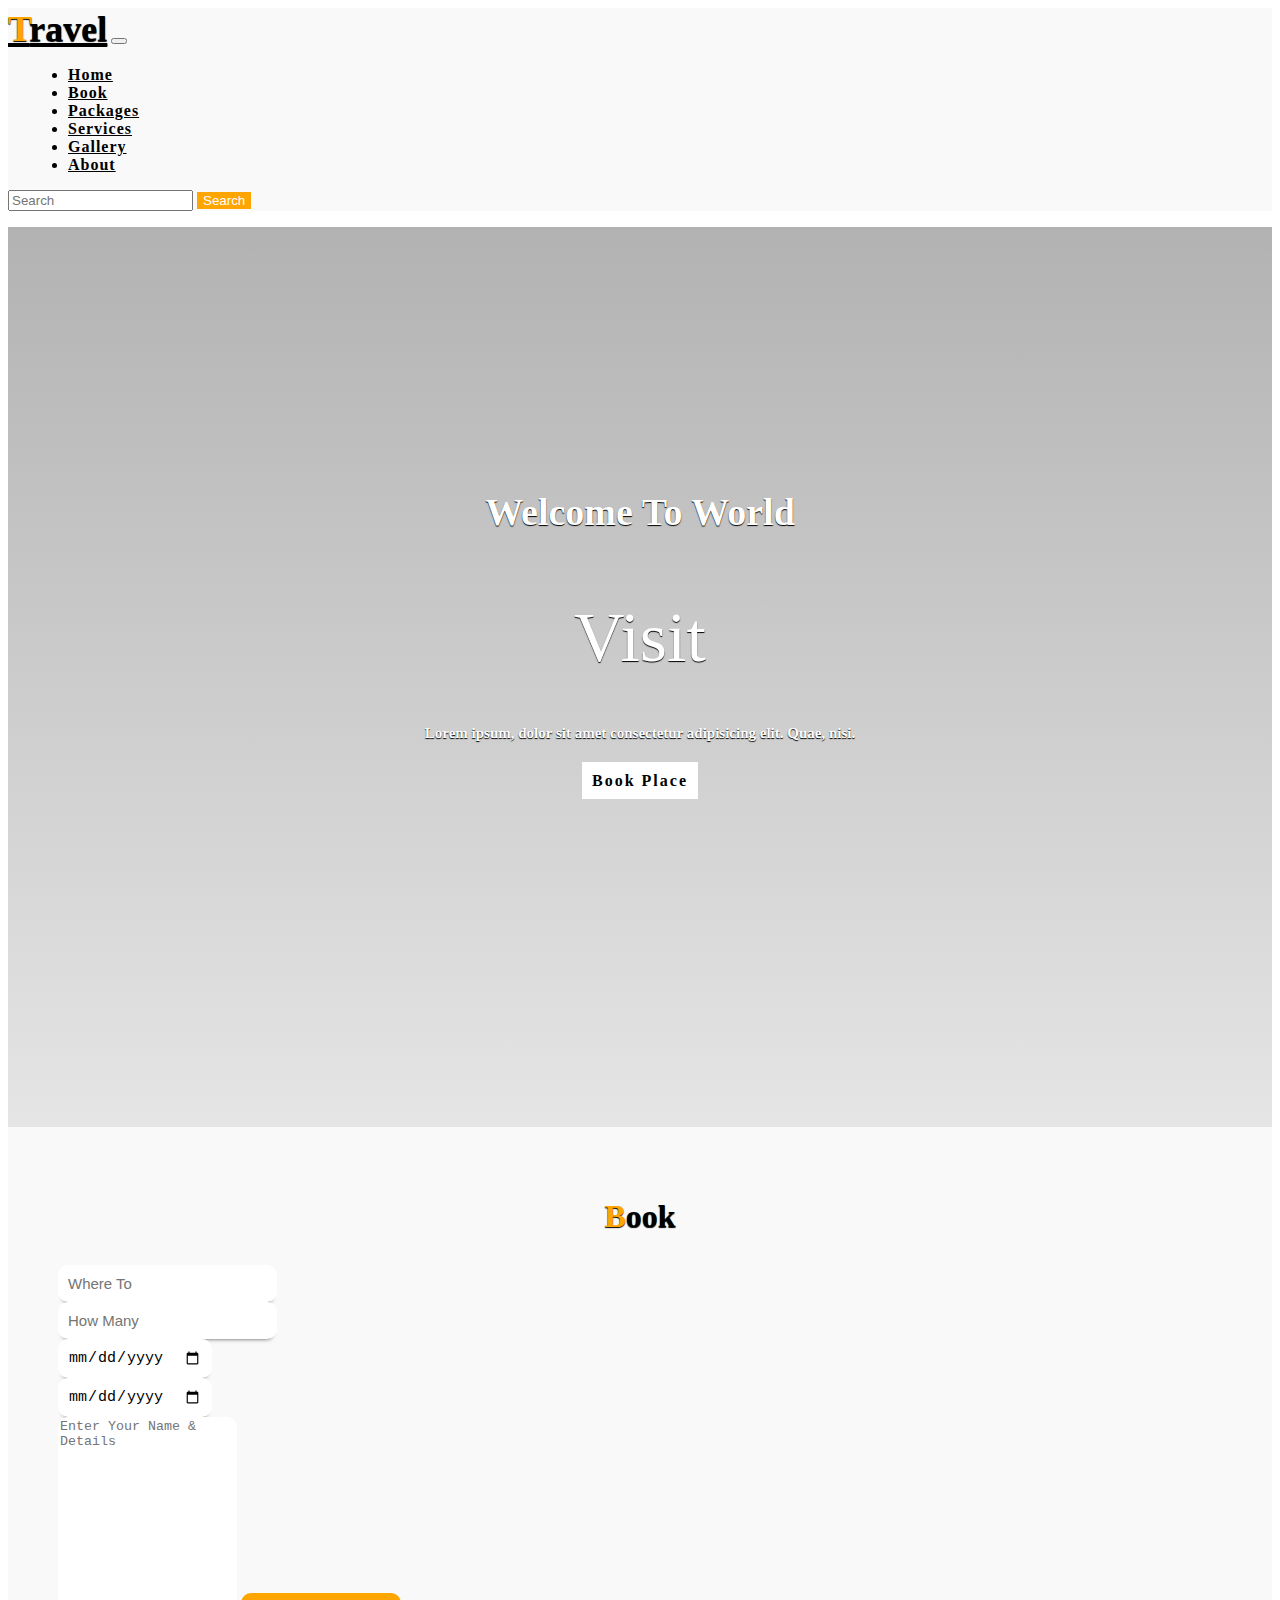
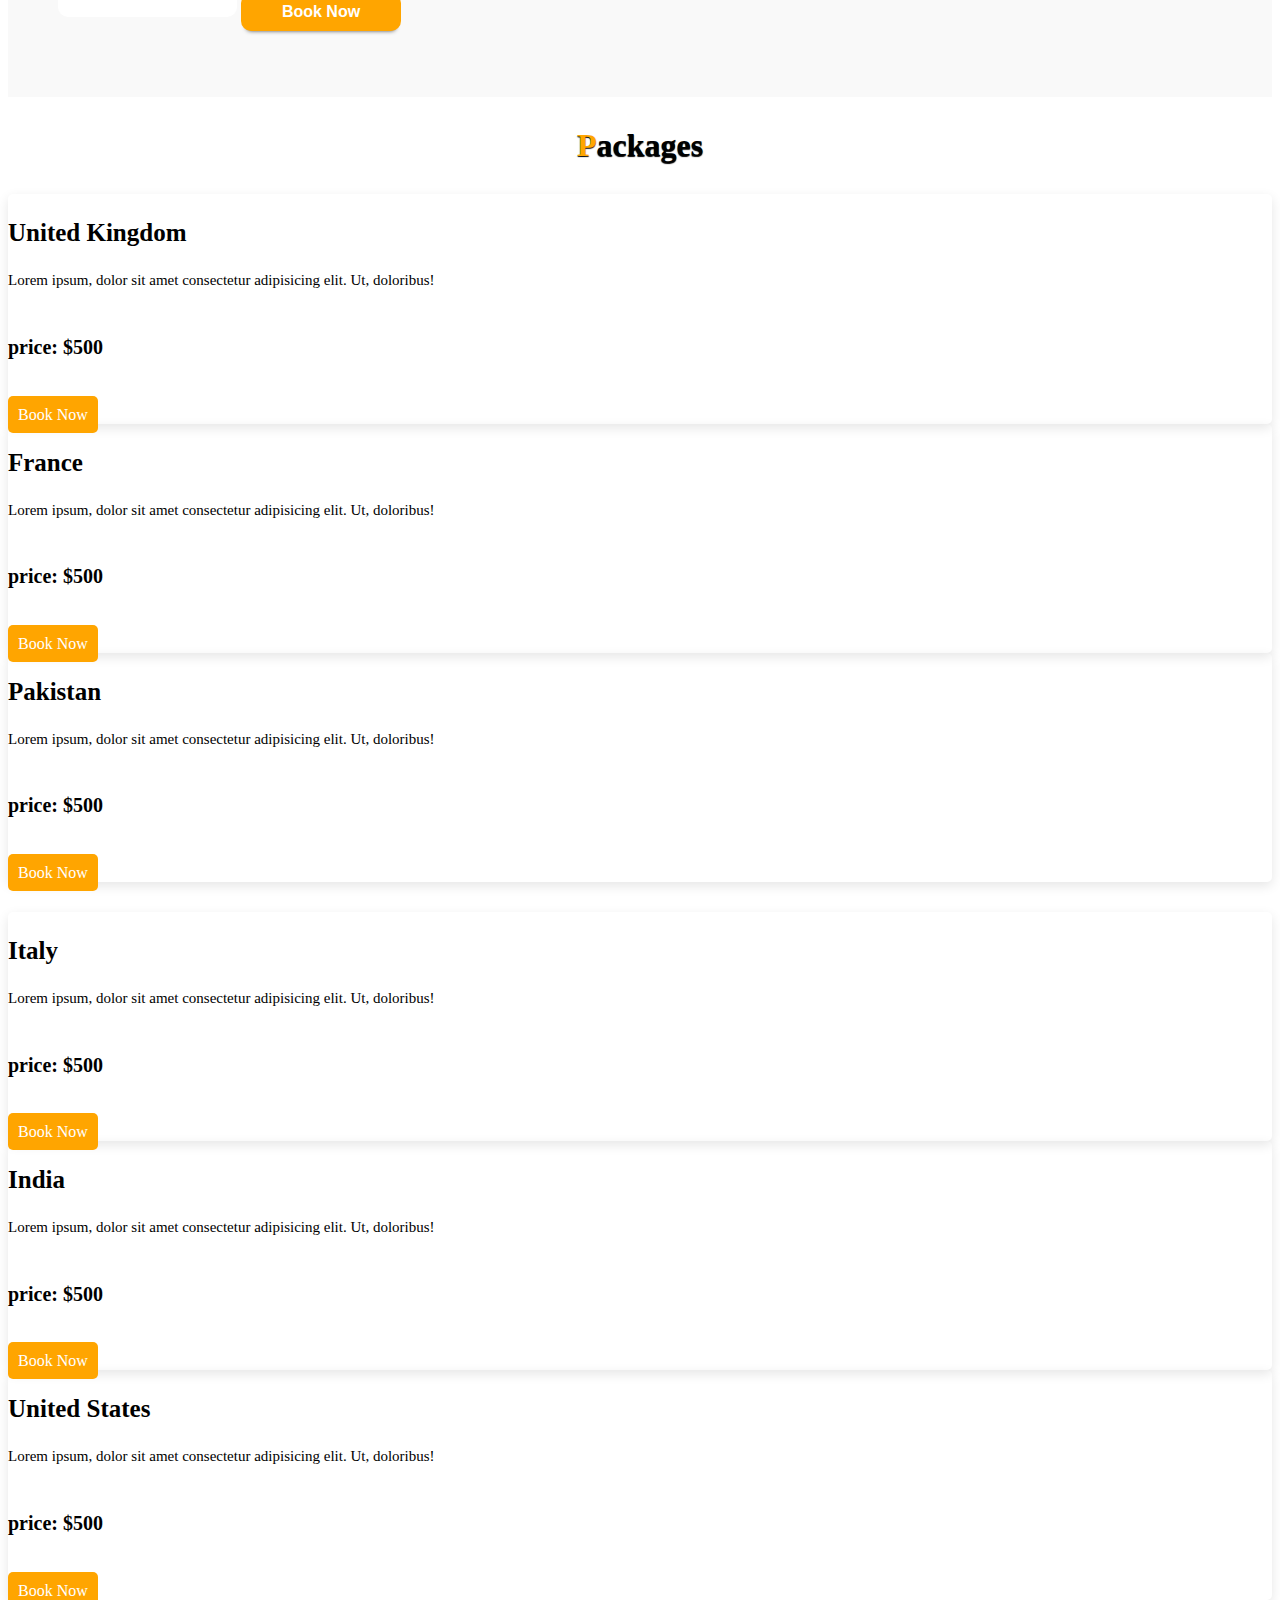
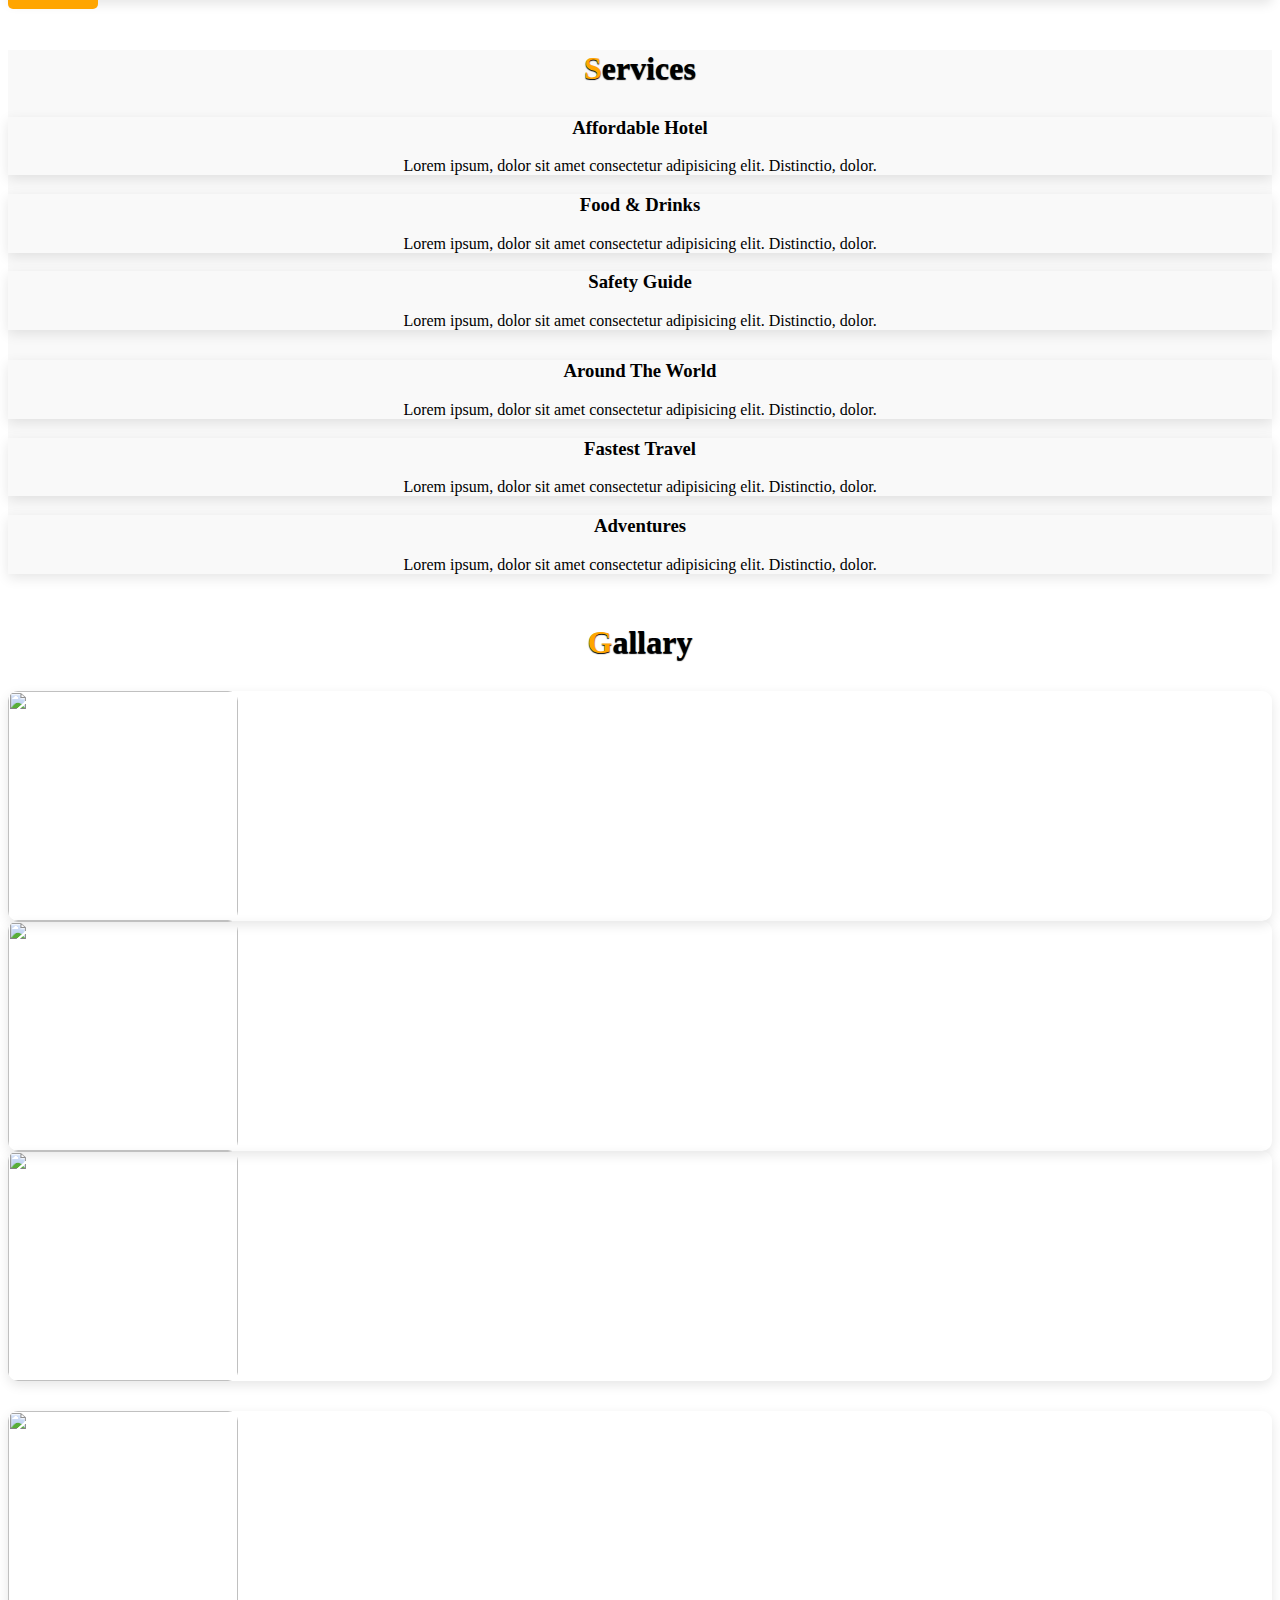
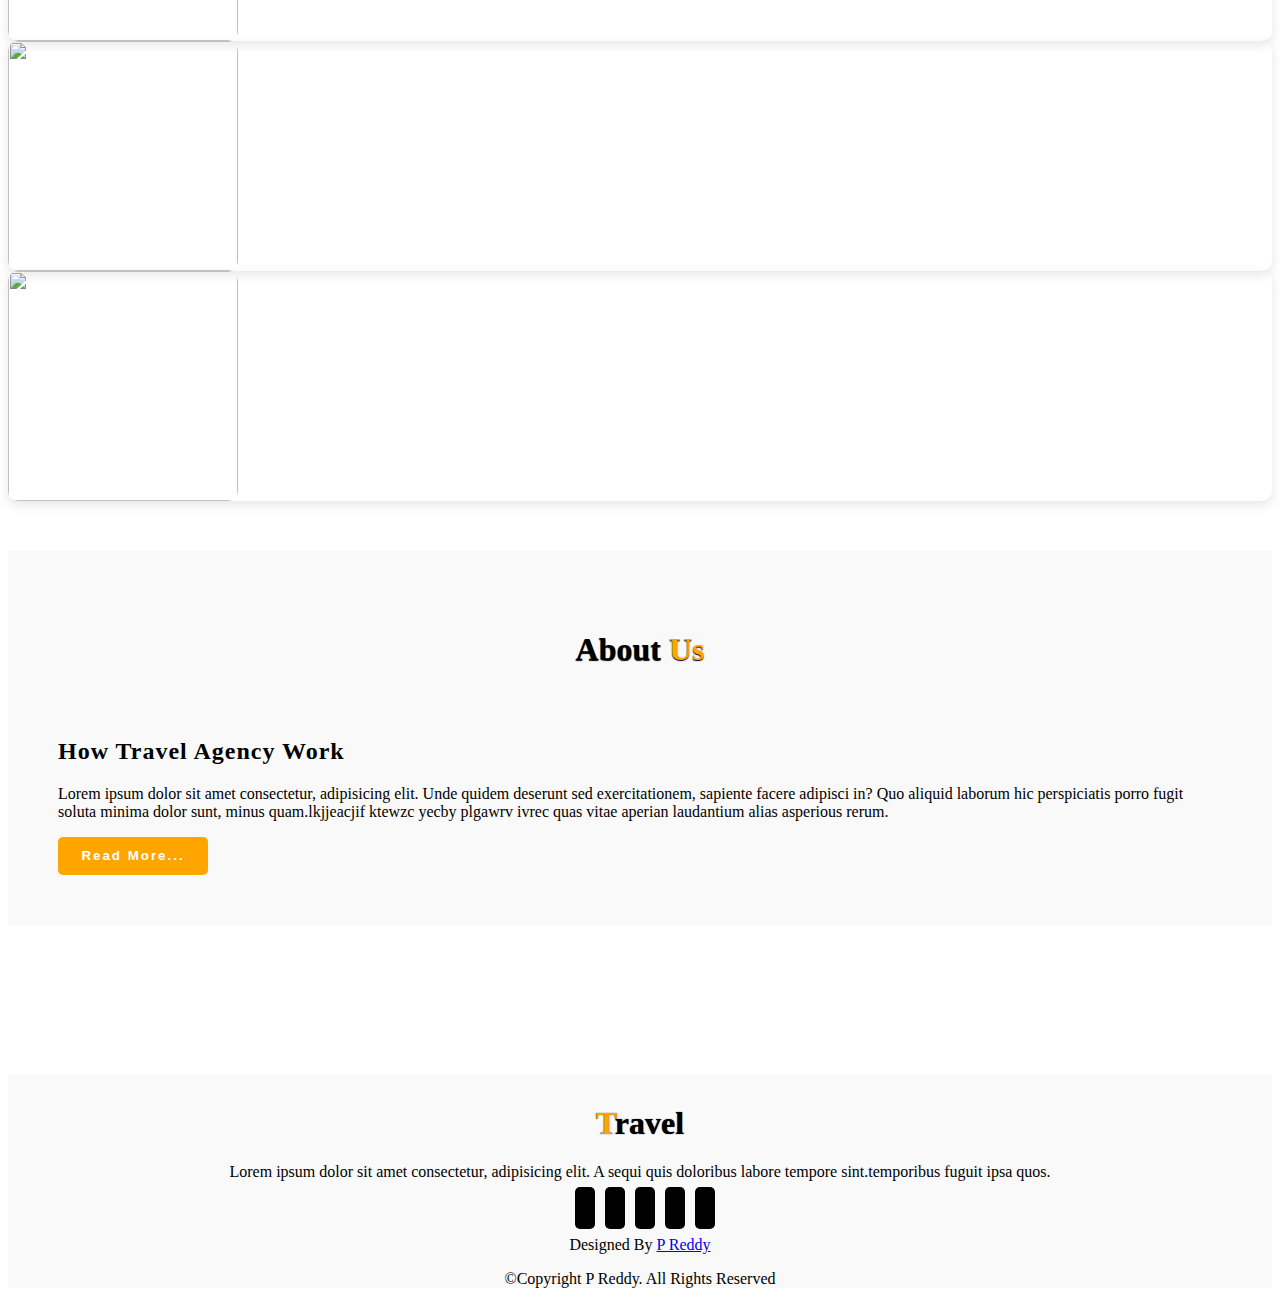
==== basicwebsite/index.html @ a1d378b5 "Add files via upload" ====
<html lang="en">
    <head>
        <meta charset="UTF-8">
        <meta http-equiv="X-UA-Compatible" content="IE-edge">
        <meta name="viewpoint" content="width=device-width, initial-scale=1.0">
        <title>Travel</title>


        <link rel="stylesheet" href="style.css">

        <!-- Bootstrap Link -->
        <link href="https://cdn.jsdelivr.net/npm/bootstrap@5.0.2/dist/css/bootstrap.min.css" rel="stylesheet" integrity="sha384-EVSTQN3/azprG1Anm3QDgpJLIm9Nao0Yz1ztcQTwFspd3yD65VohhpuuCOmLASjC" crossorigin="anonymous">
        <!-- Bootstrap Link-->



        <!-- Font Awesome Cdn -->
        <link href="https://cdnjs.cloudflare.com/ajax/libs/font-awesome/6.5.2/css/all.min.css">
         <!-- Font Awesome Cdn -->




         <!-- Google Fonts -->
          <link rel="preconnect" href="https://fonts.googleapis.com">
          <link rel="preconnect" href="https://fonts.gstatic.com" crossorigin>
          <link href="https://fonts.googleapis.com/css2?family=Roboto:wght@500&display=swap" rel="stylesheet">
         <!-- Google Fonts -->
    </head>
    <body>
     


       

     <!--Navbar Start --> 
     <nav class="navbar navbar-expand-lg" id="navbar">
        <div class="container">
          <a class="navbar-brand" href="index.html" id="logo"><span>T</span>ravel</a>
          <button class="navbar-toggler" type="button" data-bs-toggle="collapse" data-bs-target="#mynavbar">
            <span><i class="fa-solid fa-bars"></i></span>
          </button>
          <div class="collapse navbar-collapse" id="mynavbar">
            <ul class="navbar-nav me-auto">
              <li class="nav-item">
                <a class="nav-link active" href="index.html">Home</a>
              </li>
              <li class="nav-item">
                <a class="nav-link" href="#book">Book</a>
              </li>
              <li class="nav-item">
                <a class="nav-link" href="#packages">Packages</a>
              </li>
              <li class="nav-item">
                <a class="nav-link" href="#services">Services</a>
              </li>
              <li class="nav-item">
                <a class="nav-link" href="#gallery">Gallery</a>
              </li>
              <li class="nav-item">
                <a class="nav-link" href="#about">About</a>
              </li>
              
              
            </ul>
            <form class="d-flex">
              <input class="form-control me-2" type="text" placeholder="Search">
              <button class="btn btn-primary" type="button">Search</button>
            </form>
          </div>
        </div>
      </nav>
      
     <!-- Navbar End -->
          
     





     <!-- Home Section Start -->
      <div class="home">
           <div class="content">
                <h5>Welcome To World</h5>
                <h1>Visit <span class="changecontent"></span></h1>
                <p>Lorem ipsum, dolor sit amet consectetur adipisicing elit. Quae, nisi.</p>
                <a href="#book">Book Place</a>
           </div>
      </div>
     <!-- Home Section End --> 





     <!-- Section Book Start -->
      <section class="book" id="book">
        <div class="container">
            <div class="main-text">
              <h1><span>B</span>ook</h1>
            </div>
             
            <div class="row">

              <div class="col-md-6 py-3 py-md-0">
                 <div class="card">
                    <img src="images/book-img.jpeg" alt="">

                 </div>
              </div>

              <div class="col-md-6 py-3 py-md-0">
                <form action="g">

                  <input type="text" class="form-control" placeholder="Where To" requried><br>
                  <input type="text" class="form-control" placeholder="How Many" requried><br>
                  <input type="date" class="form-control" placeholder="Arrivals" requried><br>
                  <input type="date" class="form-control" placeholder="Leaving" requried><br>
                  <textarea class="form-control" rows="5" name="text" placeholder="Enter Your Name & Details"></textarea>
                  <input type="submit" value="Book Now" class="submit" requried>





                </form>

              </div>

            </div>
        </div>
      </section>
     <!-- Section Book End -->





     <!-- Section Packages Start-->
      <section class="packages" id="packages">
        <div class="container">


          <div class="main-txt">
            <h1><span>P</span>ackages</h1>
          </div>

          <div class="row" style="margin-top: 30px;">
            <div class="col-md-4 py-3 py-md-0">

              <div class="card">
                <img src="images/uk.jpeg" alt="">
                <div class="card-body">
                  <h3>United Kingdom</h3>
                  <p>Lorem ipsum, dolor sit amet consectetur adipisicing elit. Ut, doloribus!</p>
                  <div class="star">
                    <i class="fa-solid fa-star checked"></i>
                    <i class="fa-solid fa-star checked"></i>
                    <i class="fa-solid fa-star checked"></i>
                    <i class="fa-solid fa-star"></i>
                    <i class="fa-solid fa-star"></i>
                    
                    
                  </div>
                  <h6>price: <strong>$500</strong></h6>
                  <a href="#book">Book Now</a>
                </div>
              </div>

            </div>
            <div class="col-md-4 py-3 py-md-0">

              <div class="card">
                <img src="images/france.jpeg" alt="">
                <div class="card-body">
                  <h3>France</h3>
                  <p>Lorem ipsum, dolor sit amet consectetur adipisicing elit. Ut, doloribus!</p>
                  <div class="star">
                    <i class="fa-solid fa-star checked"></i>
                    <i class="fa-solid fa-star checked"></i>
                    <i class="fa-solid fa-star checked"></i>
                    <i class="fa-solid fa-star"></i>
                    <i class="fa-solid fa-star"></i>
                    
                    
                  </div>
                  <h6>price: <strong>$500</strong></h6>
                  <a href="#book">Book Now</a>
                </div>
              </div>

            </div>
            <div class="col-md-4 py-3 py-md-0">

              <div class="card">
                <img src="./images/pakistan.jpeg" alt="">
                <div class="card-body">
                  <h3>Pakistan</h3>
                  <p>Lorem ipsum, dolor sit amet consectetur adipisicing elit. Ut, doloribus!</p>
                  <div class="star">
                    <i class="fa-solid fa-star checked"></i>
                    <i class="fa-solid fa-star checked"></i>
                    <i class="fa-solid fa-star checked"></i>
                    <i class="fa-solid fa-star "></i>
                    <i class="fa-solid fa-star "></i>
                    
                    
                  </div>
                  <h6>price: <strong>$500</strong></h6>
                  <a href="#book">Book Now</a>
                </div>
              </div>

            </div>
          </div>
          <div class="row" style="margin-top: 30px;">
            <div class="col-md-4 py-3 py-md-0">

              <div class="card">
                <img src="images/italy.jpeg" alt="">
                <div class="card-body">
                  <h3>Italy</h3>
                  <p>Lorem ipsum, dolor sit amet consectetur adipisicing elit. Ut, doloribus!</p>
                  <div class="star">
                    <i class="fa-solid fa-star checked"></i>
                    <i class="fa-solid fa-star checked"></i>
                    <i class="fa-solid fa-star checked"></i>
                    <i class="fa-solid fa-star"></i>
                    <i class="fa-solid fa-star"></i>
                    
                    
                  </div>
                  <h6>price: <strong>$500</strong></h6>
                  <a href="#book">Book Now</a>
                </div>
              </div>

            </div>
            <div class="col-md-4 py-3 py-md-0">

              <div class="card">
                <img src="images/india.jpeg" alt="">
                <div class="card-body">
                  <h3>India</h3>
                  <p>Lorem ipsum, dolor sit amet consectetur adipisicing elit. Ut, doloribus!</p>
                  <div class="star">
                    <i class="fa-solid fa-star checked"></i>
                    <i class="fa-solid fa-star checked"></i>
                    <i class="fa-solid fa-star checked"></i>
                    <i class="fa-solid fa-star"></i>
                    <i class="fa-solid fa-star"></i>
                    
                    
                  </div>
                  <h6>price: <strong>$500</strong></h6>
                  <a href="#book">Book Now</a>
                </div>
              </div>

            </div>
            <div class="col-md-4 py-3 py-md-0">

              <div class="card">
                <img src="images/us.jpeg" alt="">
                <div class="card-body">
                  <h3>United States</h3>
                  <p>Lorem ipsum, dolor sit amet consectetur adipisicing elit. Ut, doloribus!</p>
                  <div class="star">
                    <i class="fa-solid fa-star checked"></i>
                    <i class="fa-solid fa-star checked"></i>
                    <i class="fa-solid fa-star checked"></i>
                    <i class="fa-solid fa-star"></i>
                    <i class="fa-solid fa-star"></i>
                    
                    
                  </div>
                  <h6>price: <strong>$500</strong></h6>
                  <a href="#book">Book Now</a>
                </div>
              </div>

            </div>
          </div>
          
                   
        </div>
      </section>
      <!-- Section Packages End-->




      <!-- Section Service Start -->
       <section class="services" id="services">
        <div class="container">

          <div class="main-txt">
            <h1><span>S</span>ervices</h1>
          </div>

          <div class="row" style="margin-top: 30px;">

            <div class="col-md-4 py-3 py-md-0">

              <div class="card">
                <i class="fas fa-hotel"></i>
                <div class="card-body">
                  <h3>Affordable Hotel</h3>
                  <p>Lorem ipsum, dolor sit amet consectetur adipisicing elit. Distinctio, dolor.</p>
                </div>
              </div>

            </div>
            <div class="col-md-4 py-3 py-md-0">

              <div class="card">
                <i class="fas fa-utensiles"></i>
                <div class="card-body">
                  <h3>Food & Drinks</h3>
                  <p>Lorem ipsum, dolor sit amet consectetur adipisicing elit. Distinctio, dolor.</p>
                </div>
              </div>

            </div>
            <div class="col-md-4 py-3 py-md-0">

              <div class="card">
                <i class="fas fa-bullhorn"></i>
                <div class="card-body">
                  <h3>Safety Guide</h3>
                  <p>Lorem ipsum, dolor sit amet consectetur adipisicing elit. Distinctio, dolor.</p>
                </div>
              </div>

            </div>




          </div>
          <div class="row" style="margin-top: 30px;">

            <div class="col-md-4 py-3 py-md-0">

              <div class="card">
                <i class="fas fa-globe-asia"></i>
                <div class="card-body">
                  <h3>Around The World</h3>
                  <p>Lorem ipsum, dolor sit amet consectetur adipisicing elit. Distinctio, dolor.</p>
                </div>
              </div>

            </div>
            <div class="col-md-4 py-3 py-md-0">

              <div class="card">
                <i class="fas fa-plane"></i>
                <div class="card-body">
                  <h3>Fastest Travel</h3>
                  <p>Lorem ipsum, dolor sit amet consectetur adipisicing elit. Distinctio, dolor.</p>
                </div>
              </div>

            </div>
            <div class="col-md-4 py-3 py-md-0">

              <div class="card">
                <i class="fas fa-hiking"></i>
                <div class="card-body">
                  <h3>Adventures</h3>
                  <p>Lorem ipsum, dolor sit amet consectetur adipisicing elit. Distinctio, dolor.</p>
                </div>
              </div>

            </div>




          </div>

            
          

            
          
        </div>
       </section>
      <!-- Section Service Start-->



      <!-- Section Gallery Start -->
       <section class="gallery" id="gallery">
        <div class="main-txt">
          <h1><span>G</span>allary</h1>
        </div>

        <div class="row" style="margin-top: 30px;">
          <div class="col-md-4 py-3 py-md-0">
            <div class="card">
              <img src="images/g1.jpeg" alt="" height="230px">
            </div>
          </div>

          <div class="col-md-4 py-3 py-md-0">
            <div class="card">
              <img src="images/g2.jpeg" alt="" height="230px">
            </div>
          </div>

          <div class="col-md-4 py-3 py-md-0">
            <div class="card">
              <img src="images/g3.jpeg" alt="" height="230px">
            </div>
          </div>

          <div class="row" style="margin-top: 30px;">
            <div class="col-md-4 py-3 py-md-0">
              <div class="card">
                <img src="images/g4.jpeg" alt="" height="230px">
              </div>
            </div>
  
            <div class="col-md-4 py-3 py-md-0">
              <div class="card">
                <img src="images/g5.jpeg" alt="" height="230px">
              </div>
            </div>
  
            <div class="col-md-4 py-3 py-md-0">
              <div class="card">
                <img src="images/g6.jpeg" alt="" height="230px">
              </div>
            </div>
        </div>
       </section>
      <!-- Section Gallery End -->



      <!-- About Start -->
       <section class="about" id="about">
        <div class="container">
          <div class="main-txt">
            <h1>About <span>Us</span></h1>
          </div>
          
          <div class="row" style="margin-top: 50px;">

            <div class="col-md-6 py-3 py-md-0">
              <div class="card">
                <img src="" alt="">
              </div>
            </div>

            <div class="col-md-6 py-3 py-md-0">
              <h2>How Travel Agency Work</h2>
              <p>Lorem ipsum dolor sit amet consectetur, adipisicing elit. Unde quidem deserunt sed exercitationem, sapiente facere adipisci in? Quo aliquid laborum hic perspiciatis porro fugit soluta minima dolor sunt, minus quam.lkjjeacjif ktewzc yecby plgawrv ivrec quas vitae aperian laudantium alias asperious rerum.</p>
              <button id="about-btn">Read More...</button>
            </div>

          </div>
        </div>
       </section>
       <!-- About End -->



       <!-- Footeer Start -->
        <footer id="footer">
          <h1><span>T</span>ravel</h1>
          <p>Lorem ipsum dolor sit amet consectetur, adipisicing elit. A sequi quis doloribus labore tempore sint.temporibus fuguit ipsa quos.</p>
          <div class="social-links">
            <i class="fa-brands fa-twitter"></i>
            <i class="fa-brands fa-facebook"></i>
            <i class="fa-brands fa-instagram"></i>
            <i class="fa-brands fa-youtube"></i>
            <i class="fa-brands fa-pinterest-p"></i>
          </div>
          <div class="credit">
            <p>Designed By <a href="#">P Reddy</a></p>
          </div>
          <div class="copyright">
            <p>&copy;Copyright P Reddy. All Rights Reserved</p>
          </div>
        </footer>       
       <!-- Footer End -->





        <script src="https://cdn.jsdelivr.net/npm/bootstrap@5.0.2/dist/js/bootstrap.bundle.min.js" integrity="sha384-MrcW6ZMFYlzcLA8Nl+NtUVF0sA7MsXsP1UyJoMp4YLEuNSfAP+JcXn/tWtIaxVXM" crossorigin="anonymous"></script>

    </body>
</html>
---- basicwebsite/style.css ----
.cs1{
    margin: 0;
    padding: 0;
    box-sizing: border-box;
    text-decoration: none;
    list-style: none;
    scroll-behavior: smooth;
    /* font-family: 'Roboto', sans-serif; */
    font-family: 'Lato', sans-serif;
}

/* Navbar Start */
#navbar{
    background: #f9f9f9;
}
#logo{
    font-size: 36px;
    font-weight: 550;
    color: black;
    text-shadow: 0px 1px 1px black;
    margin-bottom: 5px;
}
#logo span{
    color: #ffa500;
}
.navbar-toggler span{
    color: #ffa500;
}
.navbar-nav{
    margin-left: 20px;

}
.nav-item .nav-link{
    font-size: 16px;
    font-weight: 550;
    color: black;
    letter-spacing: 1px;
    border-radius: 3px;
    transition: 0.5s ease;
}
.nav-item .nav-link:hover{
    background: #ffa500;
    color: white;
}
#navbar form button{
    background: orange;
    color: white;
    border: none;
}
/* Navbar End */



/* Home Section Start */
.home{
    width: 100%;
    height: 100vh;
    background-image: linear-gradient(rgba(0,0,0,0.3),rgba(0,0,0,0.1)), url('./images/background img.jpg');
    background-repeat: no repeat;
    background-size: cover;
}
.home .content{
    text-align: center;
    padding-top: 200px;
}
.home .content h5{
    color: white;
    font-size: 38px;
    font-weight: 550;
    text-shadow: 0px 1px 1px black;
}
.home .content h1{
    color: white;
    font-size: 70px;
    font-weight: 500;
    text-shadow: 0px 1px 1px black;
    margin-top: 5px;
}
.changecontent::after{
    content: ' ';
    color: #ffa500;
    text-shadow: 0px 1px 1px black;
    animation: changetext 10s infinite linear;
}
@keyframes changetext{
    0%{content: "France";}
    10%{content: "Spain";}
    20%{content: "United States";}
    30%{content: "China";}
    40%{content: "India";}
    50%{content: "Pakistan";}
    60%{content: "Italy";}
    70%{content: "Turkey";}
    80%{content: "Mexico";}
    90%{content: "Germany";}
    100%{content: "United Kingdom";}
}
.home .content p{
    color: white;
    font-size: 15px;
    font-weight: 600;
    text-shadow: 0px 1px 1px black;
    margin-bottom: 30px;
    margin-top: 5px;
}
.home .content a{
    padding: 10px;
    background: white;
    color: black;
    letter-spacing: 2px;
    font-weight: 550;
    border-radius: 0.5s;
    text-decoration: none;
    transition: 0.5s;
}
.home .content a:hover{
    background: #ffa500;
    color: white;
}
@media (max-width:850px){
    .home{
        background-position: 50%;
    }
}
@media (max-width:450px){
    .home .content h5{
        font-size: 25px;
    }
    .home .content h1{
        font-size: 38px;
    }
    .home .content p{
        font-size: 13px;
    }    
}
/* Home Section End */

/* Section Book Start */
.book{
    background: #f9f9f9;
    padding: 50px;
}
.main-text h1{
    text-align: center;
    text-shadow: 0px 1px 1px black;
    font-weight: 600;
}
.main-text h1 span{
    color: #ffa500;
}
.book .card{
    border-radius: 10px;
    box-shadow: 0px 5px 5px -6px black;
}
.book .row{
    margin-top: 30px;
}
.book form input{
    padding: 10px;
    color: black;
    border: none;
    outline: none;
    font-size: 15px;
    border-radius: 10px;
    box-shadow: 0px 5px 5px -6px black;
}
.book form textarea{
    border: none;
    border-radius: 10px;
    resize: none;
    box-shadow: opx 5px 5px -6px black;
    height: 200px;
}
.book .submit{
    width: 160px;
    font-size: 16px;
    font-weight: 550;
    background: #ffa500;
    color: white;
    margin-top: 10px;
    transition: 0.5s;
}
.book .submit:hover{
    width: 170px;
}
@media (max-width:765px){
    .book{
        padding: 0;
    }
    .main-text h1{
        padding: 20px;
    }
}
/* Section Book End */





/* Section Packages Start */
.main-txt h1{
    text-align: center;
    margin-top: 30px;
    font-weight: 600;
    text-shadow: 0px 1px 1px black;
}
.main-txt h1 span{
    color: #ffa500;
}
.packages .card{
    border-radius: 5px;
    border: none;
    box-shadow: rgba(0,0,0,0.1) 0px 4px 12px;
}
.packages .card img{
    border-radius: 5px;
}
.packages .card .card-body{
    background: transparent;
}
.packages .card .card-body h3{
    font-size: 25px;
    font-weight: 600;
}
.packages .card .card-body p{
    font-size: 15px;
}
.checked{
    color: #ffa500;
}
.star i{
    font: 15px;
}
.packages .card .card-body h6{
    font-size: 20px;
}
.packages .card .card-body a{
    padding: 10px;
    text-decoration: none;
    background: #ffa500;
    color: white;
    border-radius: 5px;
}
/* Section Packages End */




/* Section Services Start */
.services{
    background: #f9f9f9;
    margin-top: 50px;
}
.services .card{
    box-shadow: rgba(0,0,0,0.1) 0px 4px 12px;
    border: none;
    cursor: pointer;
}
.services .card i{
    font-size: 80px;
    text-align: center;
    color: #ffa500;
    margin-top: 20px;
}
.services .card .card-body h3{
    font-weight: 600;
}
.services .card .card-body{
    text-align: center;
}
/*Section Services End */




/* Section Gallery Start */
.gallery{
    margin-top: 50px;
}
.gallery .card{
    border-radius: 10px;
    box-shadow: rgba(0,0,0,0.1) 0px 4px 12px;
    cursor: pointer;
}
.gallery .card img{
    border-radius: 10px;
    transition: 0.5s;
}
.gallery .card img:hover{
    transform: scale(1.1);
}
/* Section Gallery End */




/* About Start */
.about{
    padding: 50px;
    margin-top: 50px;
    background: #f9f9f9;
}
.about .card{
    border-radius: 10px;
}
.about .card img{
    border-radius: 10px;
}
.about h2{
    font-weight: 600;
    letter-spacing: 1px;
}
.about p{
    font-weight: 500;
}
#about-btn{
    width: 150px;
    height: 38px;
    border: none;
    border-radius: 5px;
    background: #ffa500;
    color: white;
    letter-spacing: 2px;
    font-weight: 550;
    transition: 0.5s ease;
    cursor: pointer;
}
#about-btn:hover{
    width: 170px;
}
@media (max-width:765px){
    .about{
        padding: 0;
    }
}
/* About End */


/* Footer Start */
#footer{
    width: 100%;
    margin-top: 150px;
    text-align: center;
    background: #f9f9f9;
}
#footer h1{
    font-weight: 600;
    padding-top: 30px;
    text-shadow: 0px 0px 1px black;
}
#footer h1 span{
    color: #ffa500;
}
.social-links i{
    padding: 10px;
    border-radius: 5px;
    font-size: 20px;
    background: black;
    color: white;
    margin-left: 10px;
    margin-bottom: 10px;
    transition: 0.5s ease;
    cursor: pointer;
}
.social-links i:hover{
    background: #ffa500;
}
/* Footer End */
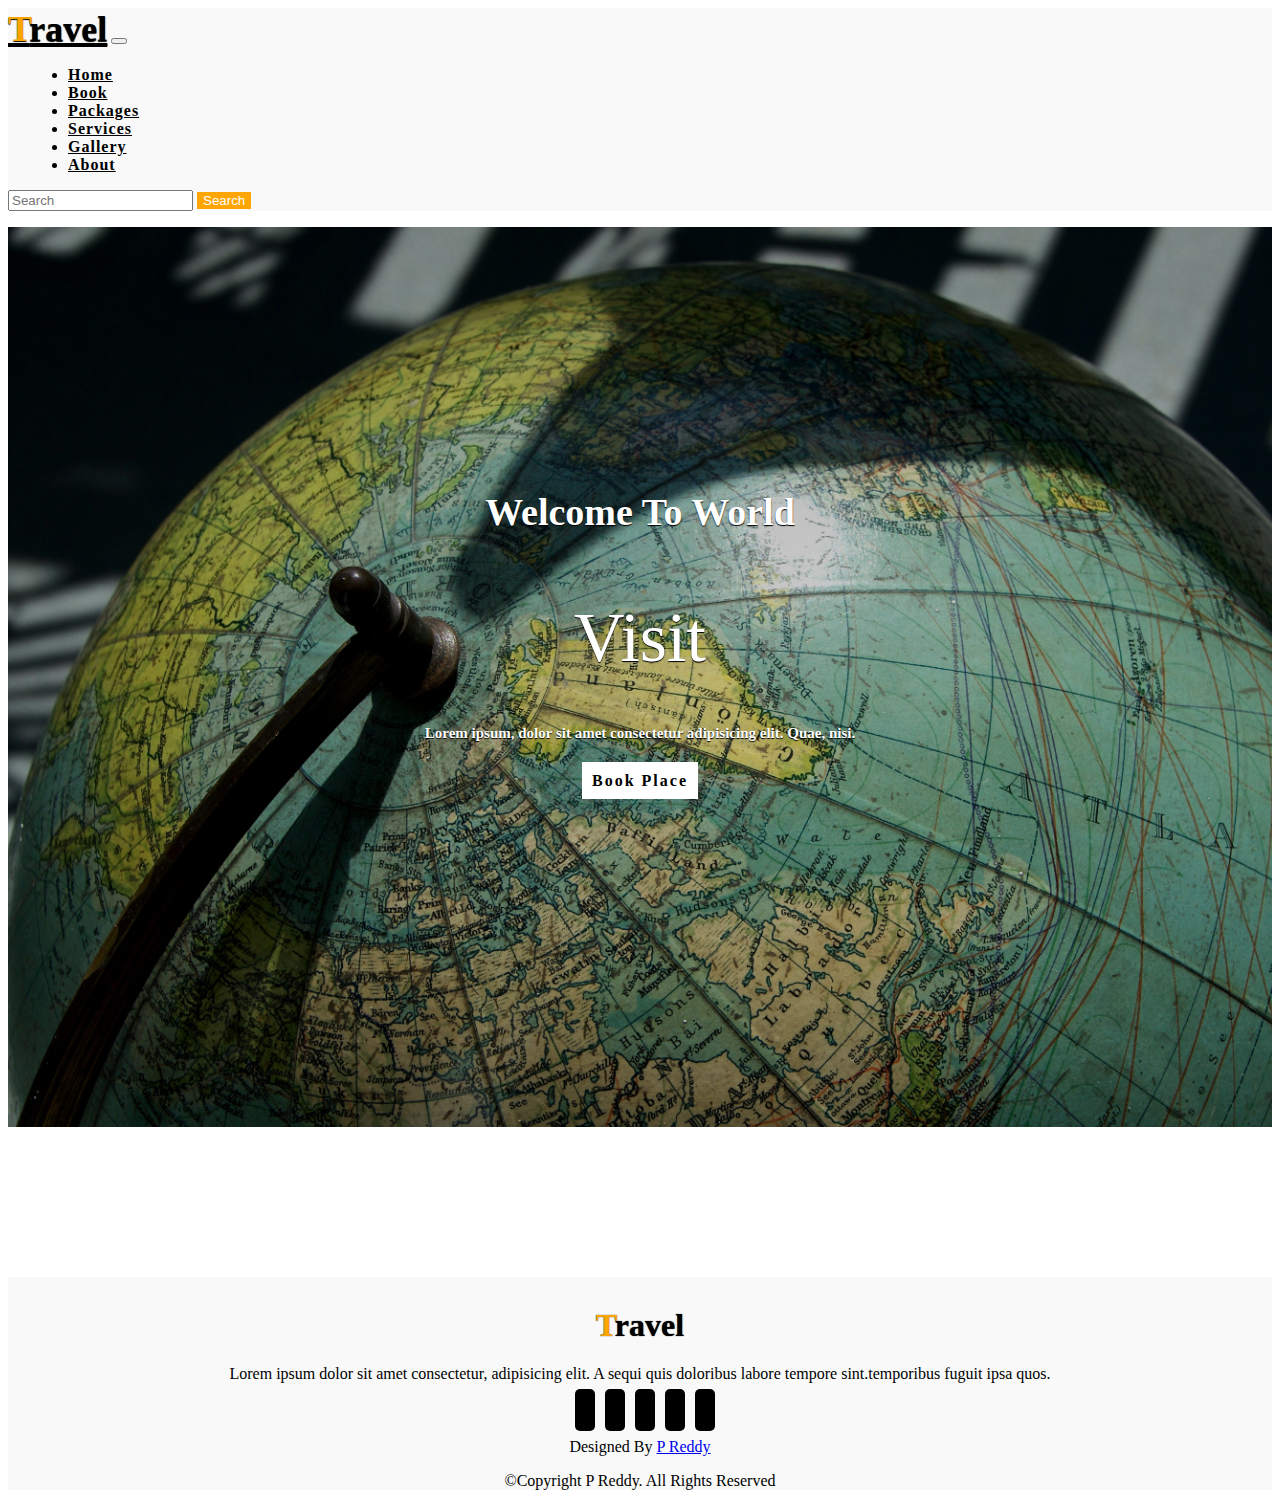
==== commit 1aeee7d9: "Add files via upload" ====
--- a/basicwebsite/index.html
+++ b/basicwebsite/index.html
@@ -46,19 +46,19 @@
                 <a class="nav-link active" href="index.html">Home</a>
               </li>
               <li class="nav-item">
-                <a class="nav-link" href="#book">Book</a>
+                <a class="nav-link" href="book.html">Book</a>
               </li>
               <li class="nav-item">
-                <a class="nav-link" href="#packages">Packages</a>
+                <a class="nav-link" href="packages.html">Packages</a>
               </li>
               <li class="nav-item">
-                <a class="nav-link" href="#services">Services</a>
+                <a class="nav-link" href="services.html">Services</a>
               </li>
               <li class="nav-item">
-                <a class="nav-link" href="#gallery">Gallery</a>
+                <a class="nav-link" href="gallery.html">Gallery</a>
               </li>
               <li class="nav-item">
-                <a class="nav-link" href="#about">About</a>
+                <a class="nav-link" href="about.html">About</a>
               </li>
               
               
@@ -72,10 +72,6 @@
       </nav>
       
      <!-- Navbar End -->
-          
-     
-
-
 
 
 
@@ -94,377 +90,15 @@
 
 
 
-     <!-- Section Book Start -->
-      <section class="book" id="book">
-        <div class="container">
-            <div class="main-text">
-              <h1><span>B</span>ook</h1>
-            </div>
-             
-            <div class="row">
-
-              <div class="col-md-6 py-3 py-md-0">
-                 <div class="card">
-                    <img src="images/book-img.jpeg" alt="">
-
-                 </div>
-              </div>
-
-              <div class="col-md-6 py-3 py-md-0">
-                <form action="g">
-
-                  <input type="text" class="form-control" placeholder="Where To" requried><br>
-                  <input type="text" class="form-control" placeholder="How Many" requried><br>
-                  <input type="date" class="form-control" placeholder="Arrivals" requried><br>
-                  <input type="date" class="form-control" placeholder="Leaving" requried><br>
-                  <textarea class="form-control" rows="5" name="text" placeholder="Enter Your Name & Details"></textarea>
-                  <input type="submit" value="Book Now" class="submit" requried>
+     
 
 
 
 
+     
+      
 
-                </form>
-
-              </div>
-
-            </div>
-        </div>
-      </section>
-     <!-- Section Book End -->
-
-
-
-
-
-     <!-- Section Packages Start-->
-      <section class="packages" id="packages">
-        <div class="container">
-
-
-          <div class="main-txt">
-            <h1><span>P</span>ackages</h1>
-          </div>
-
-          <div class="row" style="margin-top: 30px;">
-            <div class="col-md-4 py-3 py-md-0">
-
-              <div class="card">
-                <img src="images/uk.jpeg" alt="">
-                <div class="card-body">
-                  <h3>United Kingdom</h3>
-                  <p>Lorem ipsum, dolor sit amet consectetur adipisicing elit. Ut, doloribus!</p>
-                  <div class="star">
-                    <i class="fa-solid fa-star checked"></i>
-                    <i class="fa-solid fa-star checked"></i>
-                    <i class="fa-solid fa-star checked"></i>
-                    <i class="fa-solid fa-star"></i>
-                    <i class="fa-solid fa-star"></i>
-                    
-                    
-                  </div>
-                  <h6>price: <strong>$500</strong></h6>
-                  <a href="#book">Book Now</a>
-                </div>
-              </div>
-
-            </div>
-            <div class="col-md-4 py-3 py-md-0">
-
-              <div class="card">
-                <img src="images/france.jpeg" alt="">
-                <div class="card-body">
-                  <h3>France</h3>
-                  <p>Lorem ipsum, dolor sit amet consectetur adipisicing elit. Ut, doloribus!</p>
-                  <div class="star">
-                    <i class="fa-solid fa-star checked"></i>
-                    <i class="fa-solid fa-star checked"></i>
-                    <i class="fa-solid fa-star checked"></i>
-                    <i class="fa-solid fa-star"></i>
-                    <i class="fa-solid fa-star"></i>
-                    
-                    
-                  </div>
-                  <h6>price: <strong>$500</strong></h6>
-                  <a href="#book">Book Now</a>
-                </div>
-              </div>
-
-            </div>
-            <div class="col-md-4 py-3 py-md-0">
-
-              <div class="card">
-                <img src="./images/pakistan.jpeg" alt="">
-                <div class="card-body">
-                  <h3>Pakistan</h3>
-                  <p>Lorem ipsum, dolor sit amet consectetur adipisicing elit. Ut, doloribus!</p>
-                  <div class="star">
-                    <i class="fa-solid fa-star checked"></i>
-                    <i class="fa-solid fa-star checked"></i>
-                    <i class="fa-solid fa-star checked"></i>
-                    <i class="fa-solid fa-star "></i>
-                    <i class="fa-solid fa-star "></i>
-                    
-                    
-                  </div>
-                  <h6>price: <strong>$500</strong></h6>
-                  <a href="#book">Book Now</a>
-                </div>
-              </div>
-
-            </div>
-          </div>
-          <div class="row" style="margin-top: 30px;">
-            <div class="col-md-4 py-3 py-md-0">
-
-              <div class="card">
-                <img src="images/italy.jpeg" alt="">
-                <div class="card-body">
-                  <h3>Italy</h3>
-                  <p>Lorem ipsum, dolor sit amet consectetur adipisicing elit. Ut, doloribus!</p>
-                  <div class="star">
-                    <i class="fa-solid fa-star checked"></i>
-                    <i class="fa-solid fa-star checked"></i>
-                    <i class="fa-solid fa-star checked"></i>
-                    <i class="fa-solid fa-star"></i>
-                    <i class="fa-solid fa-star"></i>
-                    
-                    
-                  </div>
-                  <h6>price: <strong>$500</strong></h6>
-                  <a href="#book">Book Now</a>
-                </div>
-              </div>
-
-            </div>
-            <div class="col-md-4 py-3 py-md-0">
-
-              <div class="card">
-                <img src="images/india.jpeg" alt="">
-                <div class="card-body">
-                  <h3>India</h3>
-                  <p>Lorem ipsum, dolor sit amet consectetur adipisicing elit. Ut, doloribus!</p>
-                  <div class="star">
-                    <i class="fa-solid fa-star checked"></i>
-                    <i class="fa-solid fa-star checked"></i>
-                    <i class="fa-solid fa-star checked"></i>
-                    <i class="fa-solid fa-star"></i>
-                    <i class="fa-solid fa-star"></i>
-                    
-                    
-                  </div>
-                  <h6>price: <strong>$500</strong></h6>
-                  <a href="#book">Book Now</a>
-                </div>
-              </div>
-
-            </div>
-            <div class="col-md-4 py-3 py-md-0">
-
-              <div class="card">
-                <img src="images/us.jpeg" alt="">
-                <div class="card-body">
-                  <h3>United States</h3>
-                  <p>Lorem ipsum, dolor sit amet consectetur adipisicing elit. Ut, doloribus!</p>
-                  <div class="star">
-                    <i class="fa-solid fa-star checked"></i>
-                    <i class="fa-solid fa-star checked"></i>
-                    <i class="fa-solid fa-star checked"></i>
-                    <i class="fa-solid fa-star"></i>
-                    <i class="fa-solid fa-star"></i>
-                    
-                    
-                  </div>
-                  <h6>price: <strong>$500</strong></h6>
-                  <a href="#book">Book Now</a>
-                </div>
-              </div>
-
-            </div>
-          </div>
-          
-                   
-        </div>
-      </section>
-      <!-- Section Packages End-->
-
-
-
-
-      <!-- Section Service Start -->
-       <section class="services" id="services">
-        <div class="container">
-
-          <div class="main-txt">
-            <h1><span>S</span>ervices</h1>
-          </div>
-
-          <div class="row" style="margin-top: 30px;">
-
-            <div class="col-md-4 py-3 py-md-0">
-
-              <div class="card">
-                <i class="fas fa-hotel"></i>
-                <div class="card-body">
-                  <h3>Affordable Hotel</h3>
-                  <p>Lorem ipsum, dolor sit amet consectetur adipisicing elit. Distinctio, dolor.</p>
-                </div>
-              </div>
-
-            </div>
-            <div class="col-md-4 py-3 py-md-0">
-
-              <div class="card">
-                <i class="fas fa-utensiles"></i>
-                <div class="card-body">
-                  <h3>Food & Drinks</h3>
-                  <p>Lorem ipsum, dolor sit amet consectetur adipisicing elit. Distinctio, dolor.</p>
-                </div>
-              </div>
-
-            </div>
-            <div class="col-md-4 py-3 py-md-0">
-
-              <div class="card">
-                <i class="fas fa-bullhorn"></i>
-                <div class="card-body">
-                  <h3>Safety Guide</h3>
-                  <p>Lorem ipsum, dolor sit amet consectetur adipisicing elit. Distinctio, dolor.</p>
-                </div>
-              </div>
-
-            </div>
-
-
-
-
-          </div>
-          <div class="row" style="margin-top: 30px;">
-
-            <div class="col-md-4 py-3 py-md-0">
-
-              <div class="card">
-                <i class="fas fa-globe-asia"></i>
-                <div class="card-body">
-                  <h3>Around The World</h3>
-                  <p>Lorem ipsum, dolor sit amet consectetur adipisicing elit. Distinctio, dolor.</p>
-                </div>
-              </div>
-
-            </div>
-            <div class="col-md-4 py-3 py-md-0">
-
-              <div class="card">
-                <i class="fas fa-plane"></i>
-                <div class="card-body">
-                  <h3>Fastest Travel</h3>
-                  <p>Lorem ipsum, dolor sit amet consectetur adipisicing elit. Distinctio, dolor.</p>
-                </div>
-              </div>
-
-            </div>
-            <div class="col-md-4 py-3 py-md-0">
-
-              <div class="card">
-                <i class="fas fa-hiking"></i>
-                <div class="card-body">
-                  <h3>Adventures</h3>
-                  <p>Lorem ipsum, dolor sit amet consectetur adipisicing elit. Distinctio, dolor.</p>
-                </div>
-              </div>
-
-            </div>
-
-
-
-
-          </div>
-
-            
-          
-
-            
-          
-        </div>
-       </section>
-      <!-- Section Service Start-->
-
-
-
-      <!-- Section Gallery Start -->
-       <section class="gallery" id="gallery">
-        <div class="main-txt">
-          <h1><span>G</span>allary</h1>
-        </div>
-
-        <div class="row" style="margin-top: 30px;">
-          <div class="col-md-4 py-3 py-md-0">
-            <div class="card">
-              <img src="images/g1.jpeg" alt="" height="230px">
-            </div>
-          </div>
-
-          <div class="col-md-4 py-3 py-md-0">
-            <div class="card">
-              <img src="images/g2.jpeg" alt="" height="230px">
-            </div>
-          </div>
-
-          <div class="col-md-4 py-3 py-md-0">
-            <div class="card">
-              <img src="images/g3.jpeg" alt="" height="230px">
-            </div>
-          </div>
-
-          <div class="row" style="margin-top: 30px;">
-            <div class="col-md-4 py-3 py-md-0">
-              <div class="card">
-                <img src="images/g4.jpeg" alt="" height="230px">
-              </div>
-            </div>
-  
-            <div class="col-md-4 py-3 py-md-0">
-              <div class="card">
-                <img src="images/g5.jpeg" alt="" height="230px">
-              </div>
-            </div>
-  
-            <div class="col-md-4 py-3 py-md-0">
-              <div class="card">
-                <img src="images/g6.jpeg" alt="" height="230px">
-              </div>
-            </div>
-        </div>
-       </section>
-      <!-- Section Gallery End -->
-
-
-
-      <!-- About Start -->
-       <section class="about" id="about">
-        <div class="container">
-          <div class="main-txt">
-            <h1>About <span>Us</span></h1>
-          </div>
-          
-          <div class="row" style="margin-top: 50px;">
-
-            <div class="col-md-6 py-3 py-md-0">
-              <div class="card">
-                <img src="" alt="">
-              </div>
-            </div>
-
-            <div class="col-md-6 py-3 py-md-0">
-              <h2>How Travel Agency Work</h2>
-              <p>Lorem ipsum dolor sit amet consectetur, adipisicing elit. Unde quidem deserunt sed exercitationem, sapiente facere adipisci in? Quo aliquid laborum hic perspiciatis porro fugit soluta minima dolor sunt, minus quam.lkjjeacjif ktewzc yecby plgawrv ivrec quas vitae aperian laudantium alias asperious rerum.</p>
-              <button id="about-btn">Read More...</button>
-            </div>
-
-          </div>
-        </div>
-       </section>
-       <!-- About End -->
+      
 
 
 
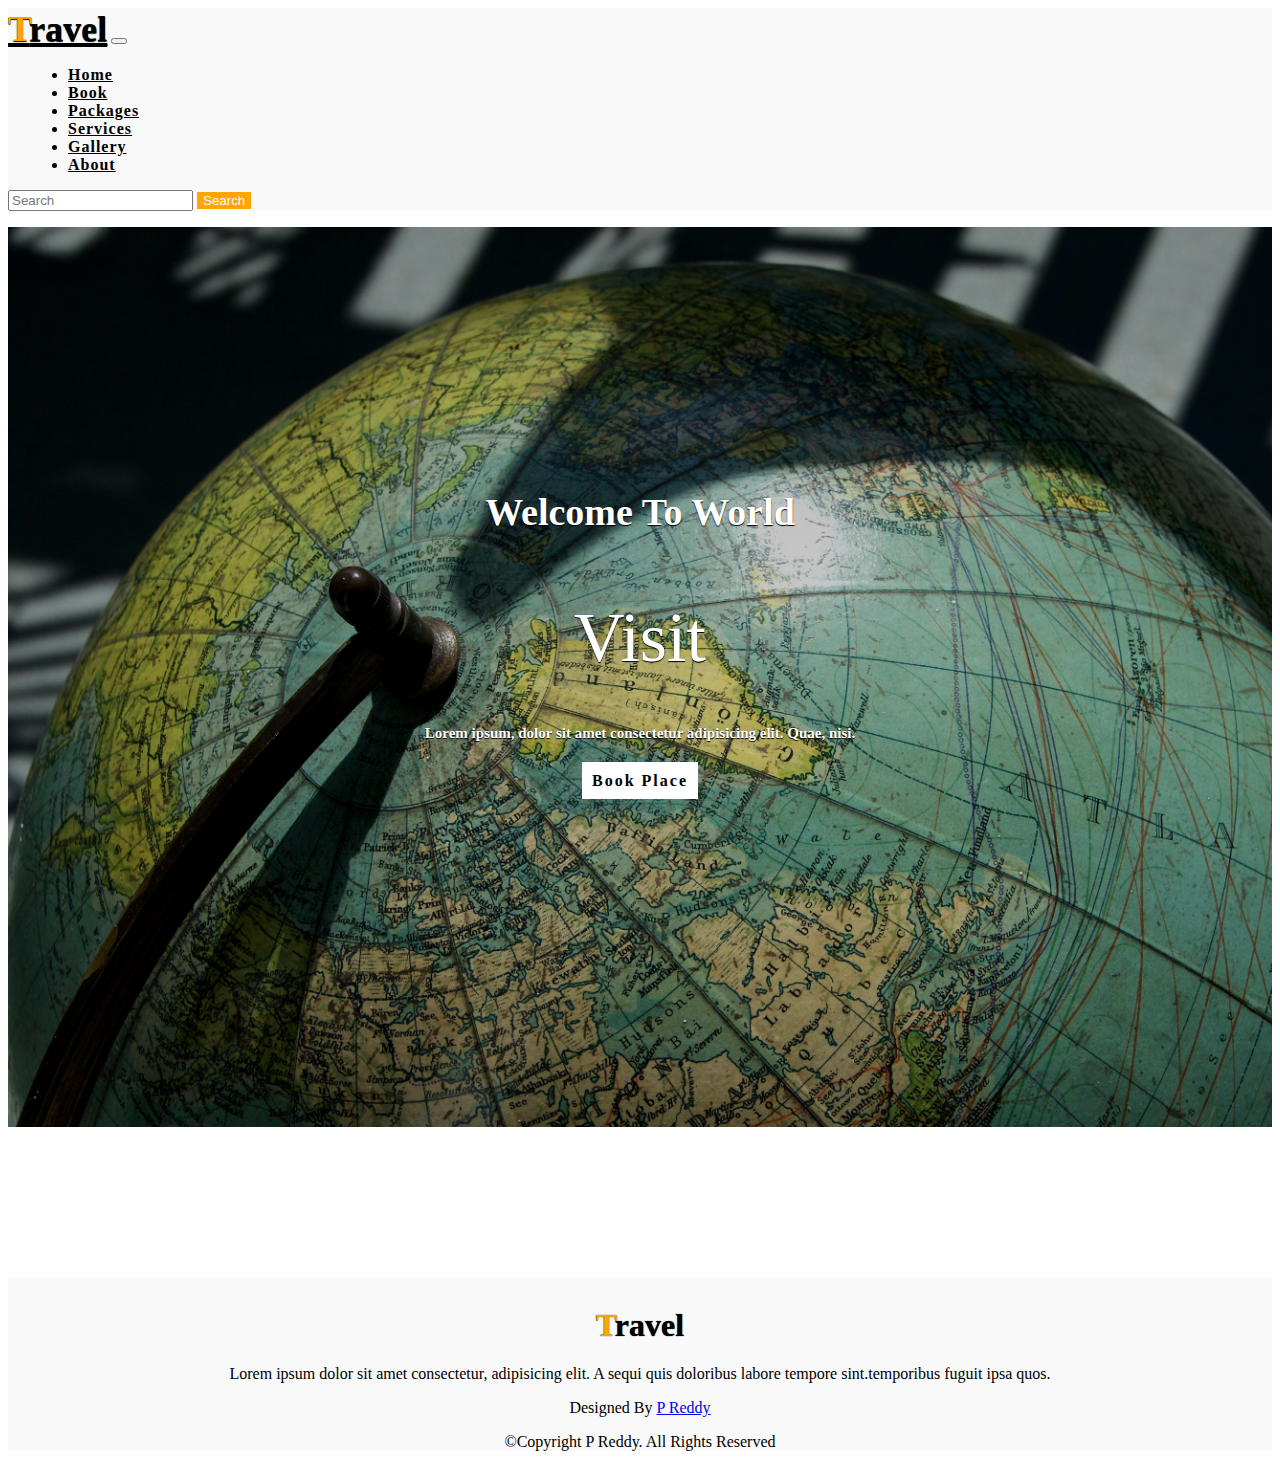
==== commit 261c4fee: "Add files via upload" ====
--- a/basicwebsite/index.html
+++ b/basicwebsite/index.html
@@ -37,7 +37,7 @@
      <nav class="navbar navbar-expand-lg" id="navbar">
         <div class="container">
           <a class="navbar-brand" href="index.html" id="logo"><span>T</span>ravel</a>
-          <button class="navbar-toggler" type="button" data-bs-toggle="collapse" data-bs-target="#mynavbar">
+          <button class="p-2 btn-success" type="button" data-bs-toggle="collapse" data-bs-target="#mynavbar">
             <span><i class="fa-solid fa-bars"></i></span>
           </button>
           <div class="collapse navbar-collapse" id="mynavbar">
@@ -106,13 +106,7 @@
         <footer id="footer">
           <h1><span>T</span>ravel</h1>
           <p>Lorem ipsum dolor sit amet consectetur, adipisicing elit. A sequi quis doloribus labore tempore sint.temporibus fuguit ipsa quos.</p>
-          <div class="social-links">
-            <i class="fa-brands fa-twitter"></i>
-            <i class="fa-brands fa-facebook"></i>
-            <i class="fa-brands fa-instagram"></i>
-            <i class="fa-brands fa-youtube"></i>
-            <i class="fa-brands fa-pinterest-p"></i>
-          </div>
+          
           <div class="credit">
             <p>Designed By <a href="#">P Reddy</a></p>
           </div>
--- a/basicwebsite/style.css
+++ b/basicwebsite/style.css
@@ -40,11 +40,11 @@
 }
 .nav-item .nav-link:hover{
     background: #ffa500;
-    color: white;
+    color: rgba(255, 255, 255, 0.863);
 }
 #navbar form button{
     background: orange;
-    color: white;
+    color: rgb(255, 255, 255);
     border: none;
 }
 /* Navbar End */
@@ -285,6 +285,8 @@
 .gallery .card img{
     border-radius: 10px;
     transition: 0.5s;
+    padding-left:50px;
+    padding-right: 50px;
 }
 .gallery .card img:hover{
     transform: scale(1.1);
